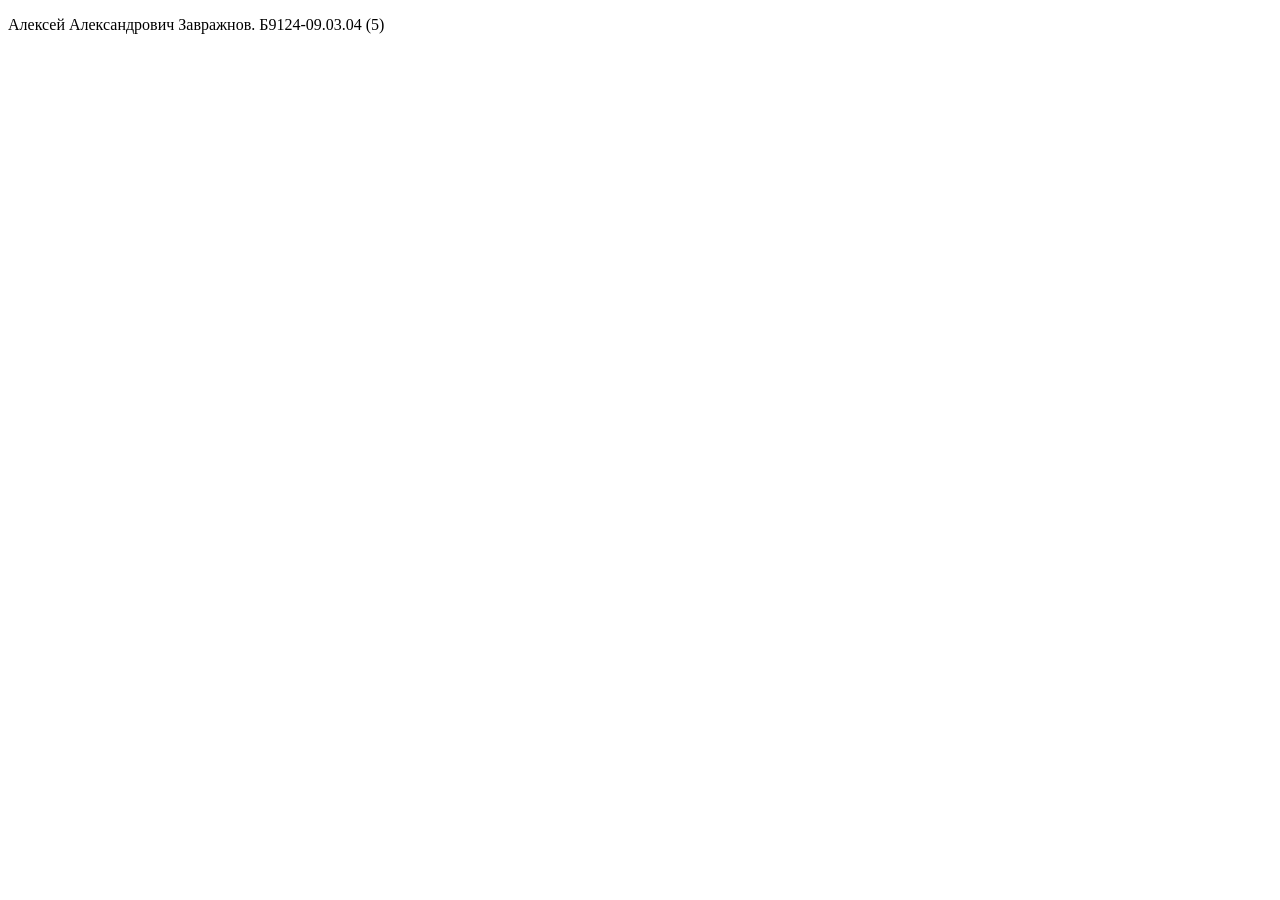
==== object.html @ c9f1c393 "change ogject.html" ====
<!DOCTYPE html>
<html lang="ru">
<head>
    <meta charset="UTF-8">
    <title>Главная страница</title>
</head>
<body>

    <header>
        
    </header>

    

    
    <footer> 
        <p>
            Алексей Александрович Завражнов. Б9124-09.03.04 (5)
        </p>
    </footer>
</body>
</html>
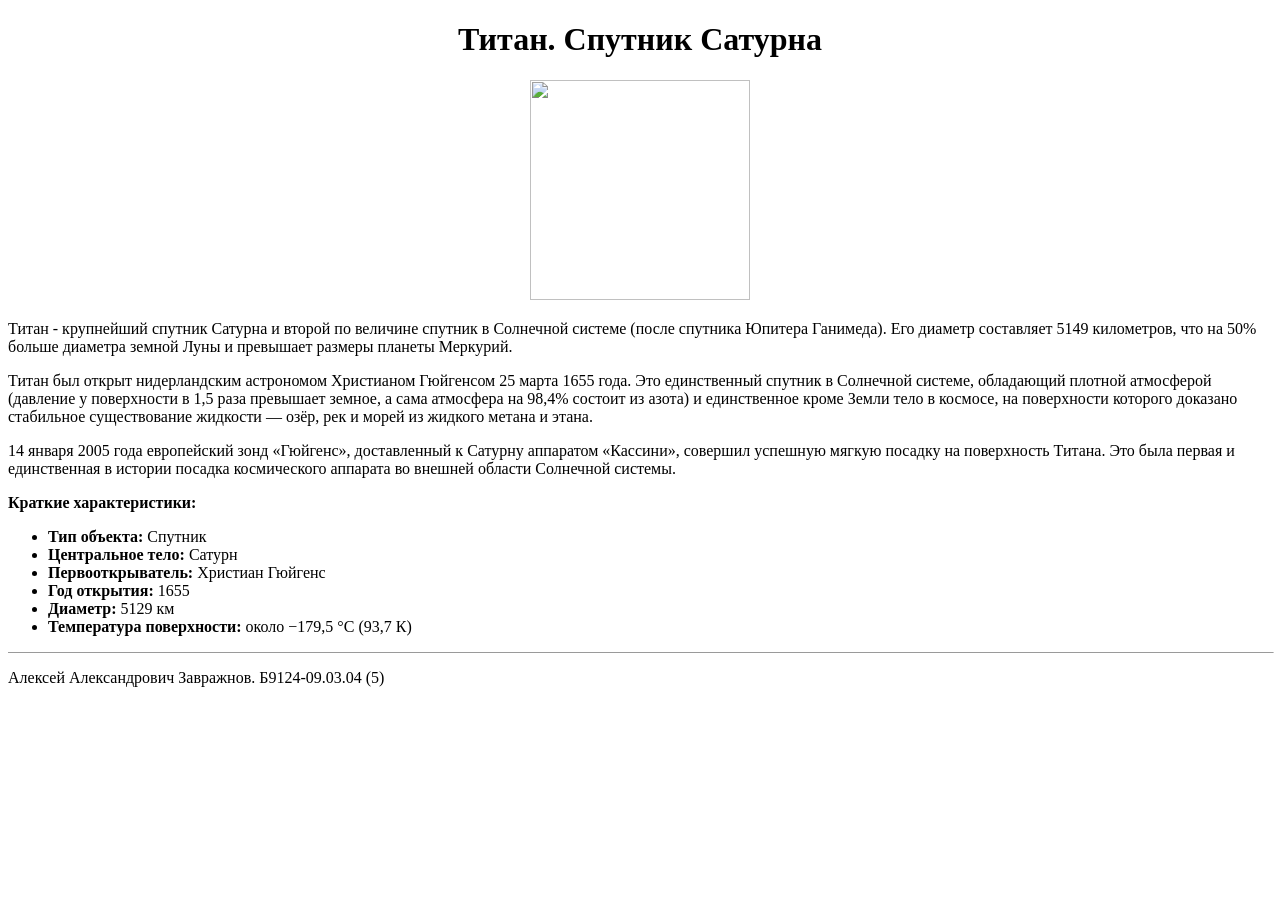
==== commit 7015f167: "add information ogject page" ====
--- a/object.html
+++ b/object.html
@@ -7,12 +7,40 @@
 <body>
 
     <header>
-        
+        <h1 align="center">Титан. Спутник Сатурна</h1>
     </header>
 
-    
+    <p align = center> 
+        <img src = "https://goo.su/VckEH" width="220" height="220">  
+    </p>
+    <p>
+        Титан - крупнейший спутник Сатурна и второй по величине спутник в Солнечной системе (после спутника Юпитера Ганимеда). 
+        Его диаметр составляет 5149 километров, что на 50% больше диаметра земной Луны и превышает размеры планеты Меркурий.
+    </p>
+    <p>
+        Титан был открыт нидерландским астрономом Христианом Гюйгенсом 25 марта 1655 года. 
+        Это единственный спутник в Солнечной системе, обладающий плотной атмосферой (давление у поверхности в 1,5 раза превышает земное, 
+        а сама атмосфера на 98,4% состоит из азота) и единственное кроме Земли тело в космосе, на поверхности которого доказано стабильное
+        существование жидкости — озёр, рек и морей из жидкого метана и этана.
+    </p>
+    <p>
+        14 января 2005 года европейский зонд «Гюйгенс», доставленный к Сатурну аппаратом «Кассини», совершил успешную 
+        мягкую посадку на поверхность Титана. 
+        Это была первая и единственная в истории посадка космического аппарата во внешней области Солнечной системы.
+    </p>
 
-    
+    <p><b>Краткие характеристики: </b></p>
+    <ul>
+        <li><b>Тип объекта:</b> Спутник</li>
+        <li><b>Центральное тело:</b> Сатурн</li>
+        <li><b>Первооткрыватель:</b> Христиан Гюйгенс</li>
+        <li><b>Год открытия:</b> 1655</li>
+        <li><b>Диаметр:</b> 5129 км</li>
+        <li><b>Температура поверхности:</b> около −179,5 °C (93,7 К)</li>
+    </ul>
+
+    <hr size="1" width="100%" align="center">
+
     <footer> 
         <p>
             Алексей Александрович Завражнов. Б9124-09.03.04 (5)
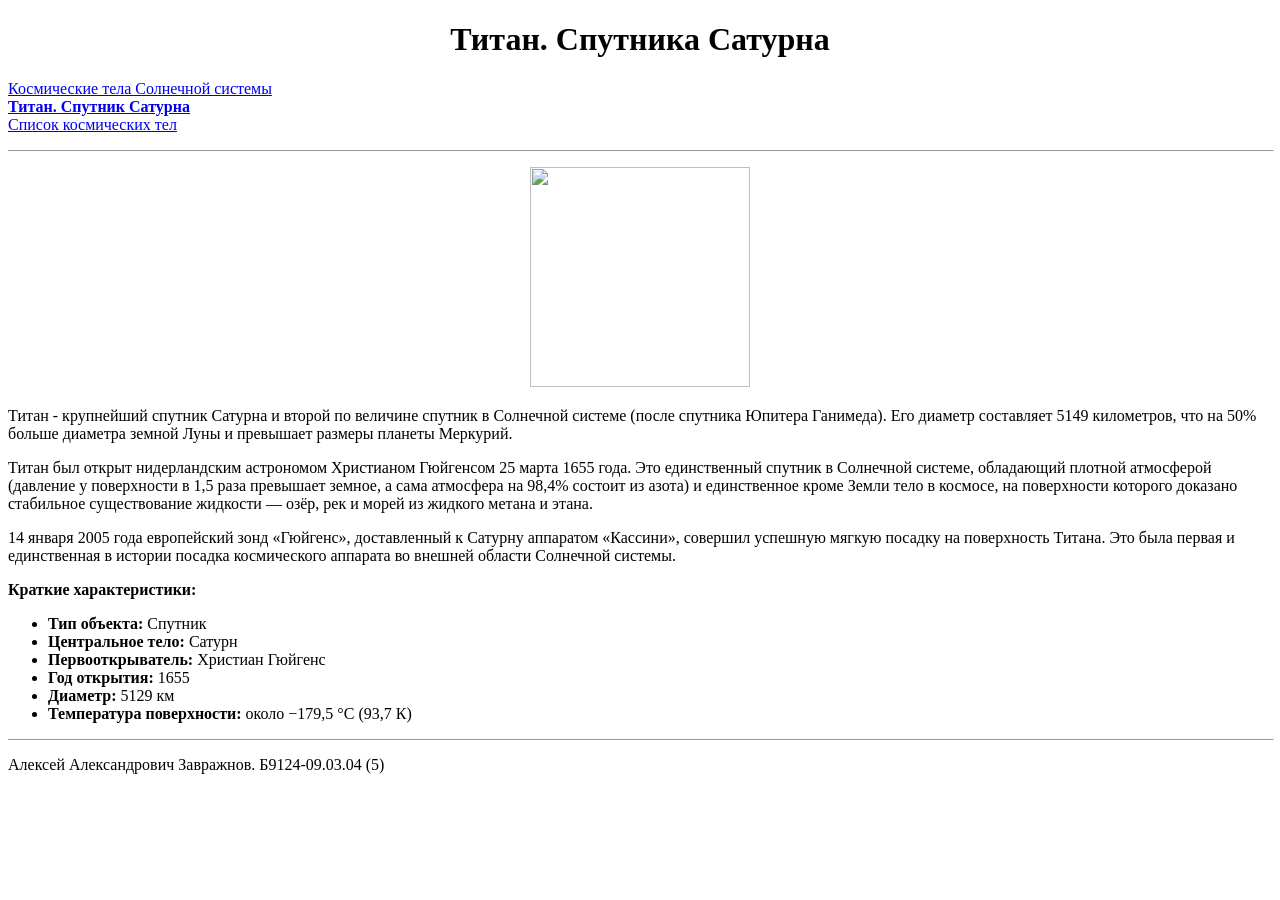
==== commit 3ba189df: "add header object page" ====
--- a/object.html
+++ b/object.html
@@ -7,8 +7,17 @@
 <body>
 
     <header>
-        <h1 align="center">Титан. Спутник Сатурна</h1>
+        <h1 align = "center">Титан. Спутника Сатурна</h1>
+        <nav align = "left">
+            <p> 
+                <a href = "index.html">Космические тела Солнечной системы</a><br>
+                <a href = "object.html"><b>Титан. Спутник Сатурна</b></a><br>
+                <a href = "table.html">Список космических тел</a>
+            </p>
+        </nav>
     </header>
+
+    <hr size="1" width="100%" align="center">
 
     <p align = center> 
         <img src = "https://goo.su/VckEH" width="220" height="220">  
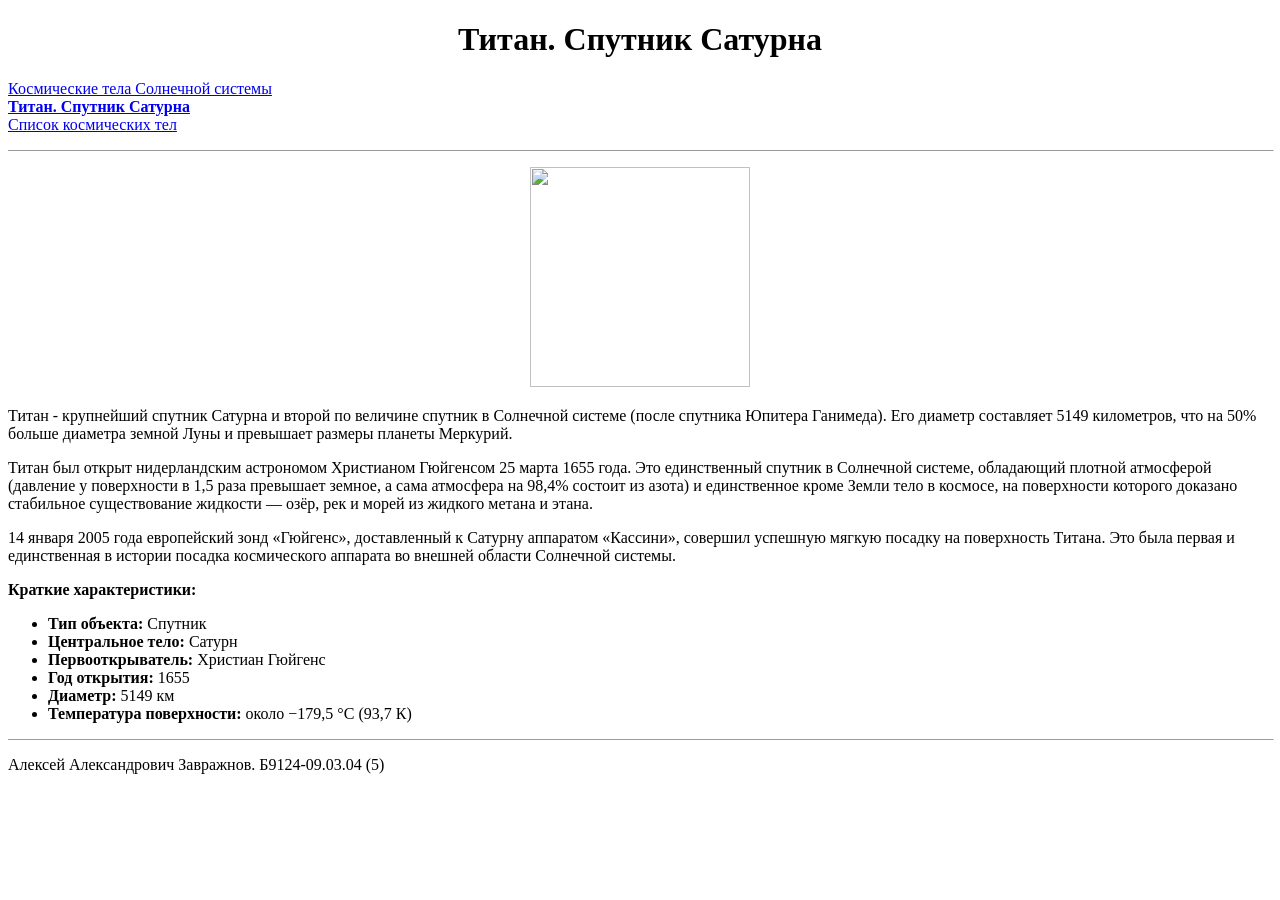
==== commit 499829fd: "correct rule style code" ====
--- a/object.html
+++ b/object.html
@@ -1,59 +1,61 @@
 <!DOCTYPE html>
 <html lang="ru">
 <head>
-    <meta charset="UTF-8">
-    <title>Главная страница</title>
+  <meta charset="UTF-8">
+  <title>Спутник Сатурна</title>
 </head>
 <body>
 
-    <header>
-        <h1 align = "center">Титан. Спутника Сатурна</h1>
-        <nav align = "left">
-            <p> 
-                <a href = "index.html">Космические тела Солнечной системы</a><br>
-                <a href = "object.html"><b>Титан. Спутник Сатурна</b></a><br>
-                <a href = "table.html">Список космических тел</a>
-            </p>
-        </nav>
-    </header>
+  <header>
+    <h1 align="center">Титан. Спутник Сатурна</h1>
+    <nav align="left">
+      <p>
+        <a href="index.html">Космические тела Солнечной системы</a><br>
+        <a href="object.html"><b>Титан. Спутник Сатурна</b></a><br>
+        <a href="table.html">Список космических тел</a>
+      </p>
+    </nav>
+  </header>
 
-    <hr size="1" width="100%" align="center">
+  <hr align="center" size="1" width="100%">
 
-    <p align = center> 
-        <img src = "https://goo.su/VckEH" width="220" height="220">  
-    </p>
-    <p>
-        Титан - крупнейший спутник Сатурна и второй по величине спутник в Солнечной системе (после спутника Юпитера Ганимеда). 
-        Его диаметр составляет 5149 километров, что на 50% больше диаметра земной Луны и превышает размеры планеты Меркурий.
-    </p>
-    <p>
-        Титан был открыт нидерландским астрономом Христианом Гюйгенсом 25 марта 1655 года. 
-        Это единственный спутник в Солнечной системе, обладающий плотной атмосферой (давление у поверхности в 1,5 раза превышает земное, 
-        а сама атмосфера на 98,4% состоит из азота) и единственное кроме Земли тело в космосе, на поверхности которого доказано стабильное
-        существование жидкости — озёр, рек и морей из жидкого метана и этана.
-    </p>
-    <p>
-        14 января 2005 года европейский зонд «Гюйгенс», доставленный к Сатурну аппаратом «Кассини», совершил успешную 
-        мягкую посадку на поверхность Титана. 
-        Это была первая и единственная в истории посадка космического аппарата во внешней области Солнечной системы.
-    </p>
+  <p align="center">
+    <img src="https://goo.su/VckEH" width="220" height="220">
+  </p>
 
-    <p><b>Краткие характеристики: </b></p>
-    <ul>
-        <li><b>Тип объекта:</b> Спутник</li>
-        <li><b>Центральное тело:</b> Сатурн</li>
-        <li><b>Первооткрыватель:</b> Христиан Гюйгенс</li>
-        <li><b>Год открытия:</b> 1655</li>
-        <li><b>Диаметр:</b> 5129 км</li>
-        <li><b>Температура поверхности:</b> около −179,5 °C (93,7 К)</li>
-    </ul>
+  <p>
+    Титан - крупнейший спутник Сатурна и второй по величине спутник в Солнечной системе (после спутника Юпитера Ганимеда).
+    Его диаметр составляет 5149 километров, что на 50% больше диаметра земной Луны и превышает размеры планеты Меркурий.
+  </p>
 
-    <hr size="1" width="100%" align="center">
+  <p>
+    Титан был открыт нидерландским астрономом Христианом Гюйгенсом 25 марта 1655 года.
+    Это единственный спутник в Солнечной системе, обладающий плотной атмосферой (давление у поверхности в 1,5 раза превышает земное,
+    а сама атмосфера на 98,4% состоит из азота) и единственное кроме Земли тело в космосе, на поверхности которого доказано стабильное
+    существование жидкости — озёр, рек и морей из жидкого метана и этана.
+  </p>
 
-    <footer> 
-        <p>
-            Алексей Александрович Завражнов. Б9124-09.03.04 (5)
-        </p>
-    </footer>
+  <p>
+    14 января 2005 года европейский зонд «Гюйгенс», доставленный к Сатурну аппаратом «Кассини», совершил успешную
+    мягкую посадку на поверхность Титана.
+    Это была первая и единственная в истории посадка космического аппарата во внешней области Солнечной системы.
+  </p>
+
+  <p><b>Краткие характеристики:</b></p>
+  <ul>
+    <li><b>Тип объекта:</b> Спутник</li>
+    <li><b>Центральное тело:</b> Сатурн</li>
+    <li><b>Первооткрыватель:</b> Христиан Гюйгенс</li>
+    <li><b>Год открытия:</b> 1655</li>
+    <li><b>Диаметр:</b> 5149 км</li>
+    <li><b>Температура поверхности:</b> около −179,5 °C (93,7 К)</li>
+  </ul>
+
+  <hr align="center" size="1" width="100%">
+
+  <footer>
+    <p>Алексей Александрович Завражнов. Б9124-09.03.04 (5)</p>
+  </footer>
+
 </body>
 </html>
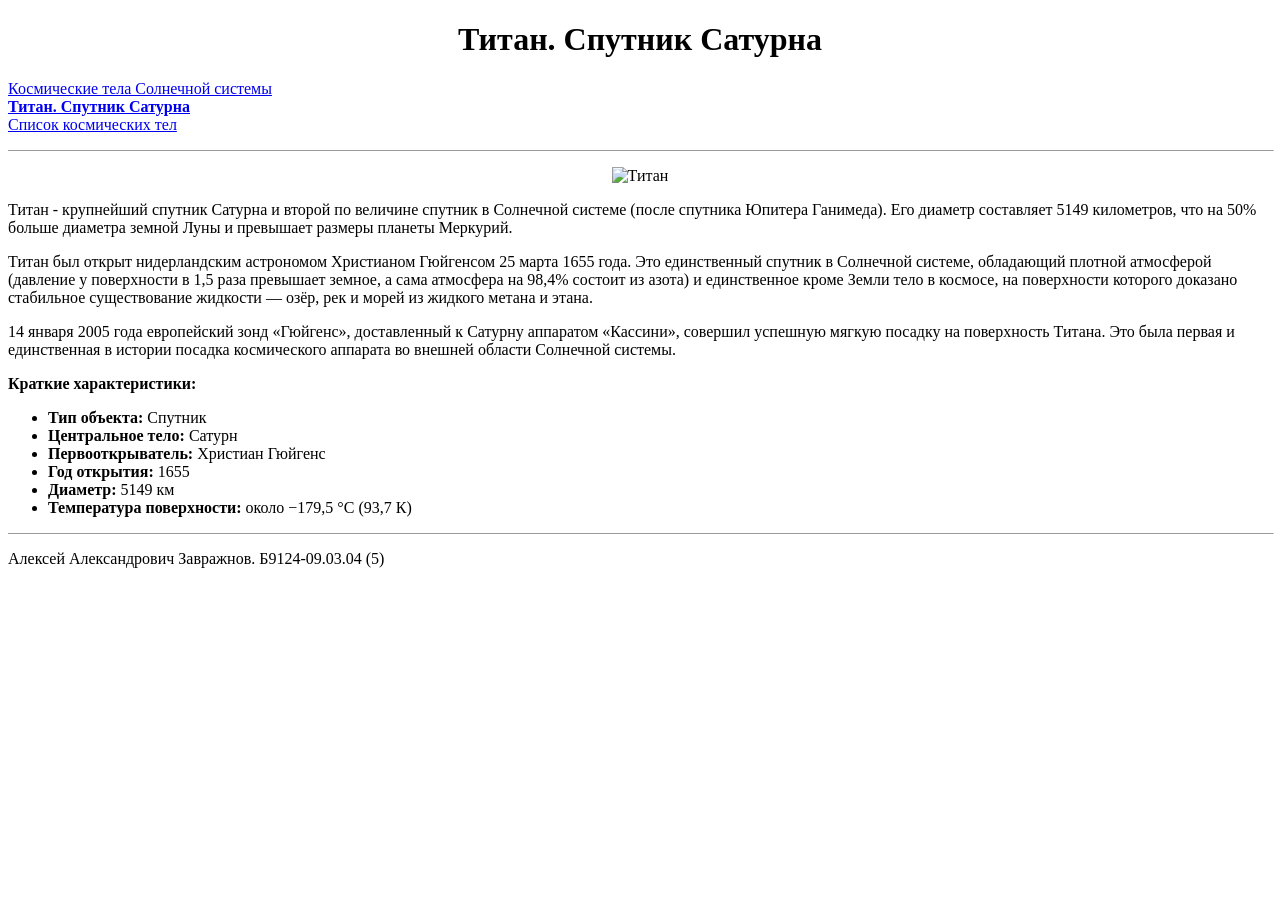
==== commit 21ac1fa6: "fix w3c validation" ====
--- a/object.html
+++ b/object.html
@@ -8,8 +8,8 @@
 
   <header>
     <h1 align="center">Титан. Спутник Сатурна</h1>
-    <nav align="left">
-      <p>
+    <nav>
+      <p align="left">
         <a href="index.html">Космические тела Солнечной системы</a><br>
         <a href="object.html"><b>Титан. Спутник Сатурна</b></a><br>
         <a href="table.html">Список космических тел</a>
@@ -20,7 +20,7 @@
   <hr align="center" size="1" width="100%">
 
   <p align="center">
-    <img src="https://goo.su/VckEH" width="220" height="220">
+    <img src="https://goo.su/VckEH" alt="Титан" width="220" height="220">
   </p>
 
   <p>
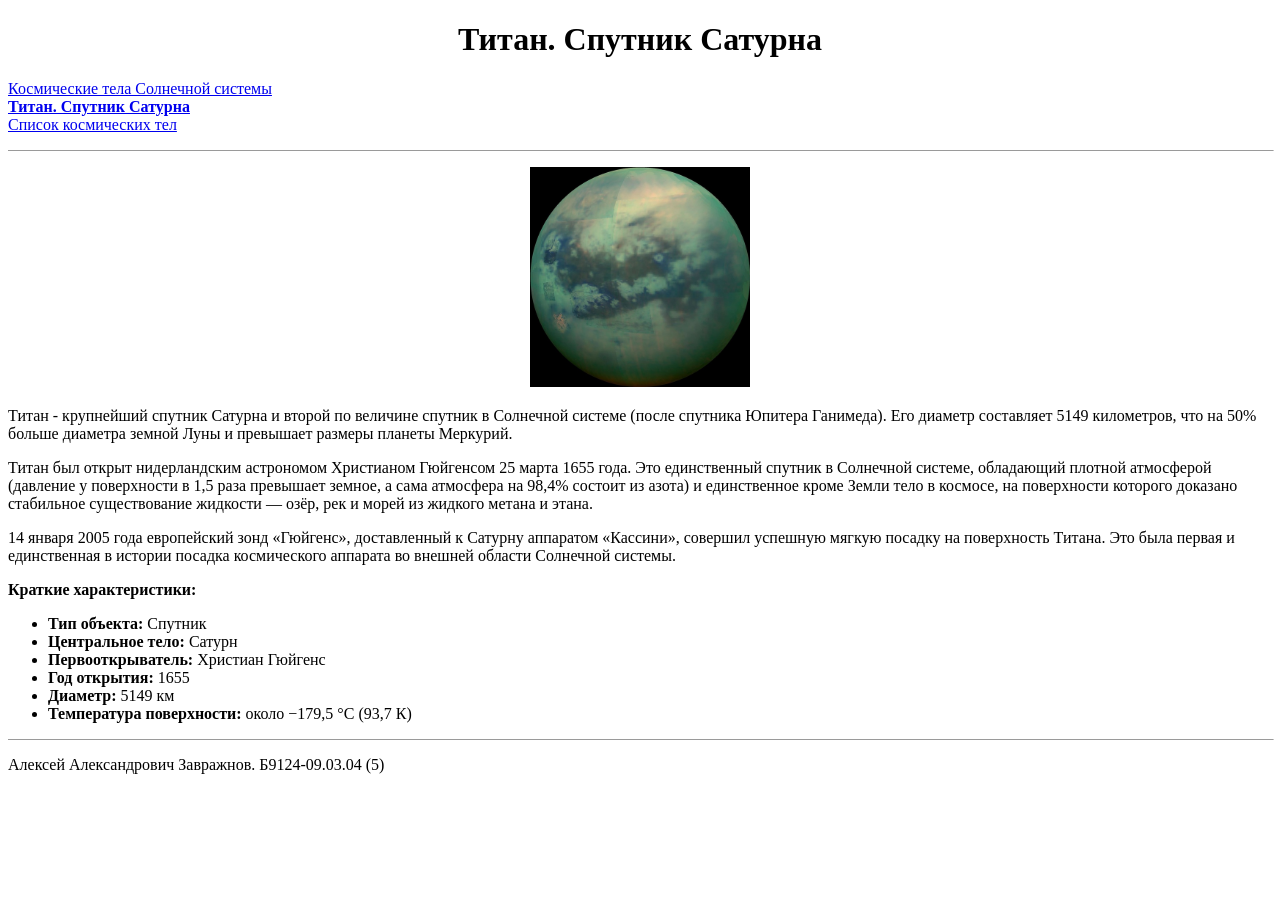
==== commit 20ea4679: "correct mistake" ====
--- a/object.html
+++ b/object.html
@@ -20,7 +20,7 @@
   <hr align="center" size="1" width="100%">
 
   <p align="center">
-    <img src="https://goo.su/VckEH" alt="Титан" width="220" height="220">
+    <img src="images/titan.jpg" alt="Титан" width="220" height="220">
   </p>
 
   <p>
